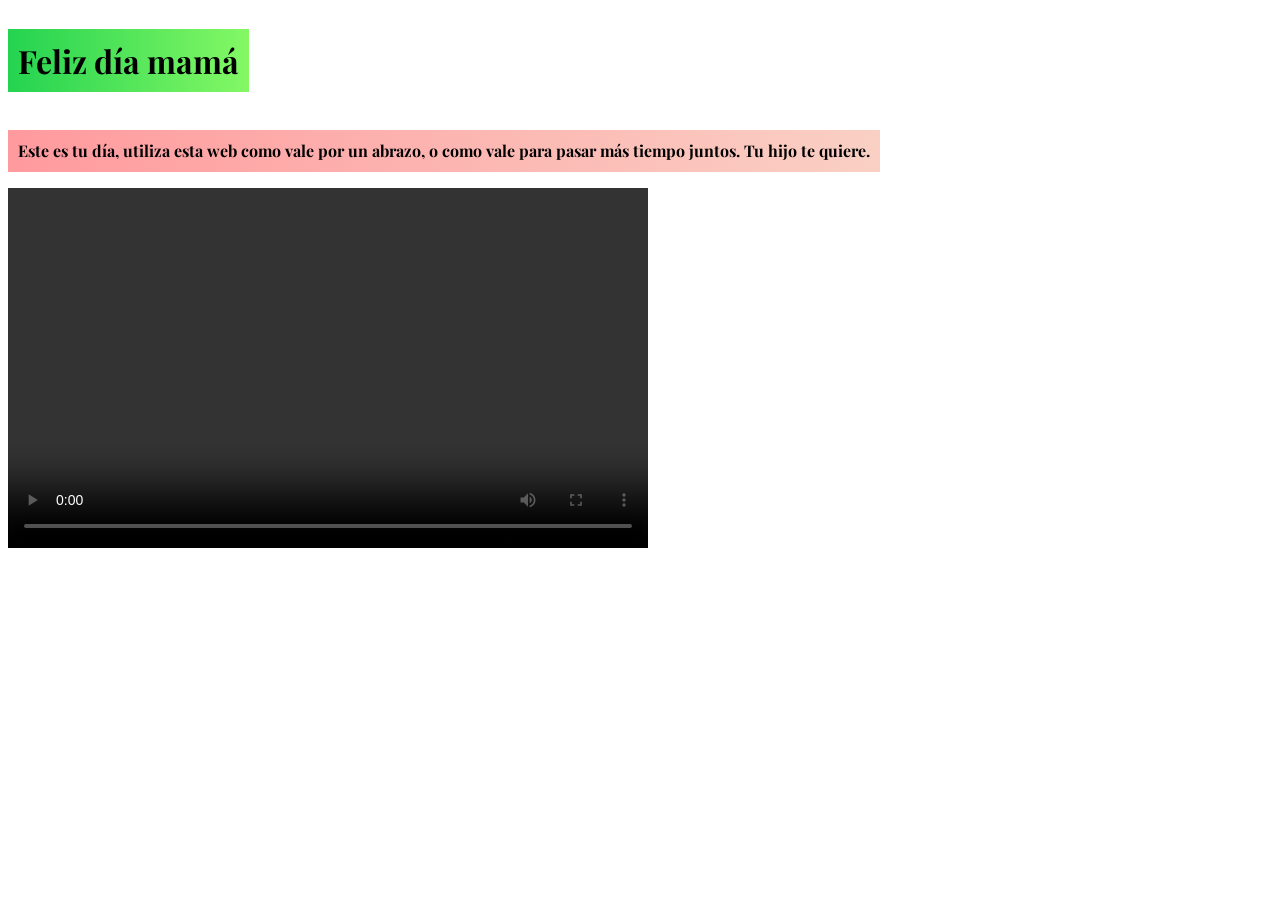
==== index.html @ 1d44946a "el dia de la madre mola" ====
<!DOCTYPE html>
<html lang="en">
<head>
    <meta charset="UTF-8">
    <meta name="viewport" content="width=device-width, initial-scale=1.0">
    <link rel="stylesheet" href="./estilos/estilos.css">
    <link rel="preconnect" href="https://fonts.googleapis.com">
<link rel="preconnect" href="https://fonts.gstatic.com" crossorigin>
<!-- 3: use font-display -->
<link rel="preconnect" href="https://fonts.googleapis.com">
<link rel="preconnect" href="https://fonts.gstatic.com" crossorigin>
<link href="https://fonts.googleapis.com/css2?family=Playfair+Display:ital,wght@0,400..900;1,400..900&display=swap" rel="stylesheet">
<title>El día de la madre</title>
</head>
<body>
    <h1 class="playfair-display" >Feliz día mamá</h1><br>
    <p class="playfair-display">
        Este es tu día, utiliza esta web como vale por un abrazo, 
        o como vale para pasar más tiempo juntos.
        Tu hijo te quiere.
    </p><br>
    <video width="640" height="360" controls>
        <source src="./img/videopabloMotos.mp4" type="video/mp4">
        <!--source src="./img/videopabloMotos.webm" type="video/webm"-->
        Tu navegador no soporta el formato de vídeo.
    </video>
    
</body>
</html>
---- estilos/estilos.css ----
body {
    background-image: url("./img/mama.jpg");
    background-repeat: repeat;
    background-size: 350px;

    /*text-decoration: underline red; */
}
h1 {
    background: linear-gradient(to right, #24d350, #84f865);
    display: inline-block; /* El truco está aquí */
    padding: 0 10px;
}

p {
    background-color: rgb(255, 127, 127);
    line-height: 22px;
    background: linear-gradient(to right, #ff9a9e, #fad0c4);
    display: inline-block; /* El truco está aquí */
    padding: 0 10px;
}

.playfair-display {
  font-family:"Playfair Display", serif;
  font-optical-sizing: auto;
  font-weight: bold; 
  font-style: normal;
  padding: 10px 10px;
  p {
    font-weight: normal; 
  }
}

@media (max-width: 480px) {


  .video-container {
    width: 30%;    /* El video debe ocupar todo el ancho del móvil */
  }
}
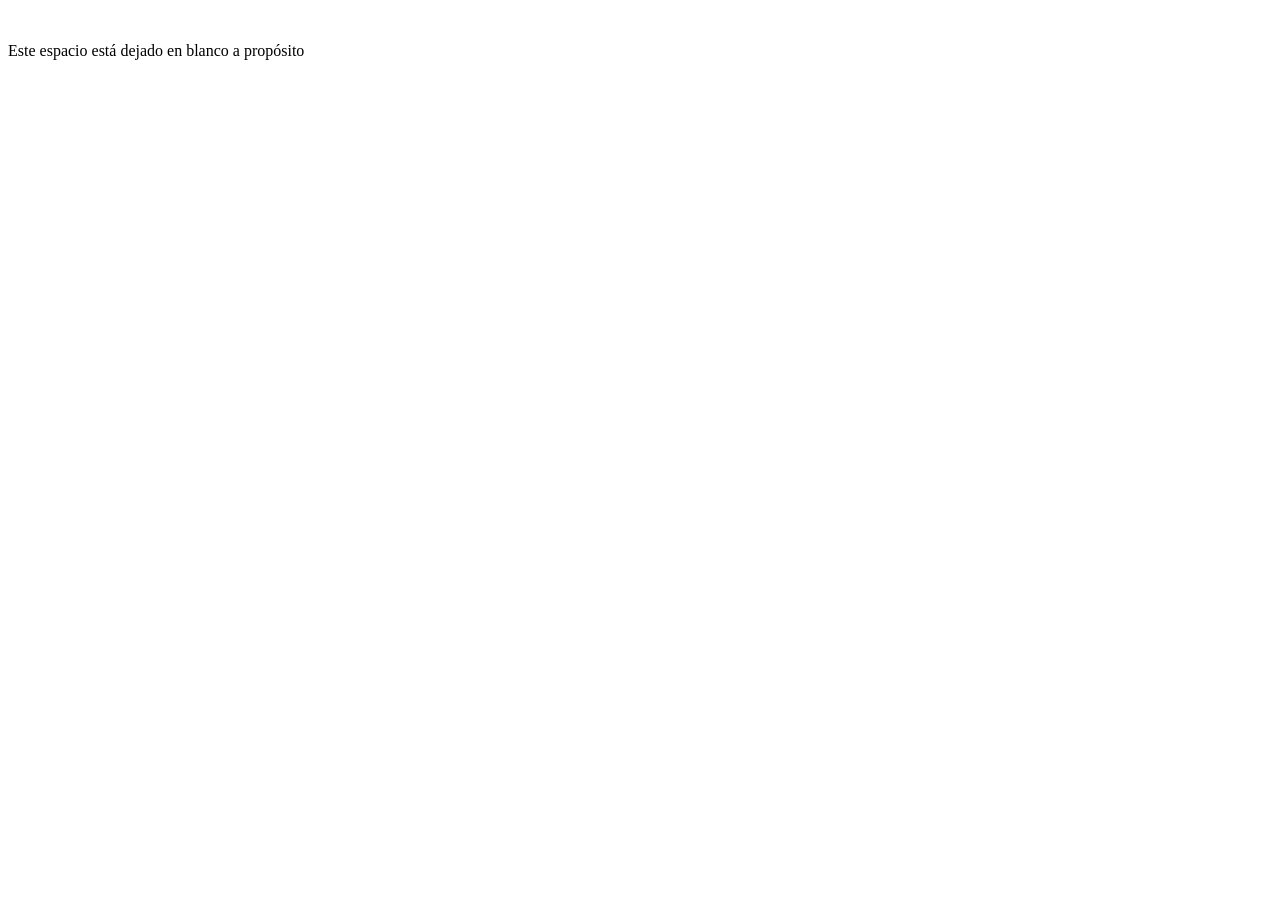
==== commit 45e81dc3: "el dia de la madre es un torrazo" ====
--- a/index.html
+++ b/index.html
@@ -3,27 +3,12 @@
 <head>
     <meta charset="UTF-8">
     <meta name="viewport" content="width=device-width, initial-scale=1.0">
-    <link rel="stylesheet" href="./estilos/estilos.css">
-    <link rel="preconnect" href="https://fonts.googleapis.com">
-<link rel="preconnect" href="https://fonts.gstatic.com" crossorigin>
-<!-- 3: use font-display -->
-<link rel="preconnect" href="https://fonts.googleapis.com">
-<link rel="preconnect" href="https://fonts.gstatic.com" crossorigin>
-<link href="https://fonts.googleapis.com/css2?family=Playfair+Display:ital,wght@0,400..900;1,400..900&display=swap" rel="stylesheet">
+
 <title>El día de la madre</title>
 </head>
 <body>
-    <h1 class="playfair-display" >Feliz día mamá</h1><br>
-    <p class="playfair-display">
-        Este es tu día, utiliza esta web como vale por un abrazo, 
-        o como vale para pasar más tiempo juntos.
-        Tu hijo te quiere.
-    </p><br>
-    <video width="640" height="360" controls>
-        <source src="./img/videopabloMotos.mp4" type="video/mp4">
-        <!--source src="./img/videopabloMotos.webm" type="video/webm"-->
-        Tu navegador no soporta el formato de vídeo.
-    </video>
-    
+    <br>
+    <p style="color:black">Este espacio está dejado en blanco a propósito</p>
+    <br>
 </body>
 </html>
